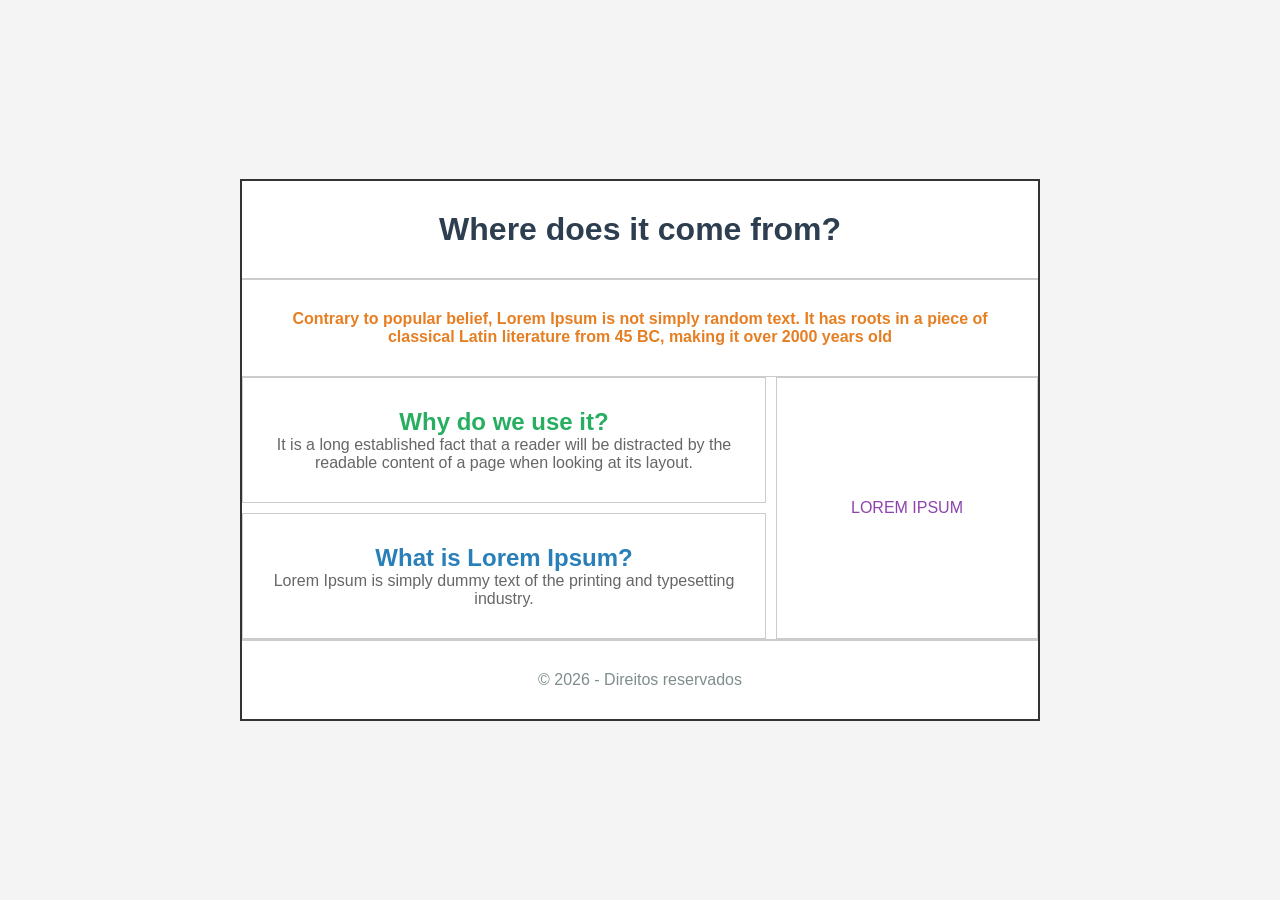
==== index(semânticas).html @ 7fe8e389 "Add files via upload" ====
<!DOCTYPE html>
<html lang="pt-br">
<head>
    <meta charset="UTF-8">
    <title>Semânticas</title>
    <link rel="stylesheet" href="style(semânticas).css">
</head>
<body>
    <div class="container">
        <header>
            <h1>Where does it come from?</h1>
        </header>
        <nav>
            <p>Contrary to popular belief, Lorem Ipsum is not simply random text. 
                It has roots in a piece of classical Latin literature from 45 BC, making it over 2000 years old</p>
        </nav>
        <div class="main-content">
            <div class="left-column">
                <section>
                    <h2>Why do we use it?</h2>
                    <p>It is a long established fact that a reader will be distracted by 
                        the readable content of a page when looking at its layout.</p>
                </section>
                <article>
                    <h2>What is Lorem Ipsum?</h2>
                    <p>Lorem Ipsum is simply dummy text of the printing and typesetting industry.</p>
                </article>
            </div>
            <aside>
                <p>LOREM IPSUM</p>
            </aside>
        </div>
        <footer>
            <p>&copy; 2026 - Direitos reservados</p>
        </footer>
    </div>
</body>
</html>
---- style(semânticas).css ----
* {
    box-sizing: border-box;
    margin: 0;
    padding: 0;
}
header, nav, section, article, aside, footer {
    border: 1px solid #ccc;
    padding: 30px;
    text-align: center;
    background-color: #fff;
    color: #666;
}
header, nav, footer {
    border-left: none;
    border-right: none;
}
header {border-top: none;}
footer{border-bottom: none;}
.container {
    max-width: 800px;
    margin: 0 auto;
    border: 2px solid #333;
    background-color: #fff;
}
.main-content {
    display: grid;
    grid-template-columns: 2fr 1fr;
    gap: 10px;
    margin-bottom: 0px;
    border-bottom: 1px solid #ccc;
}
.left-column {
    display: flex;
    flex-direction: column;
    gap: 10px;
}
aside {
    display: flex;
    align-items: center;
    justify-content: center;
}
footer {
    width: 100%;
}
header h1 {
    color: #2c3e50;
}
nav p {
    color: #e67e22;
    font-weight: bold;
}
section h2 {
    color: #27ae60;
}
article h2 {
    color: #2980b9;
}
aside p {
    color: #8e44ad;
}
footer p {
    color: #7f8c8d;
}
body {
    display: flex;
    justify-content: center;
    align-items: center;
    min-height: 100vh;
    background-color: #f4f4f4;
    margin: 0;
    font-family: 'Gill Sans', 'Gill Sans MT', Calibri, 'Trebuchet MS', sans-serif;
}
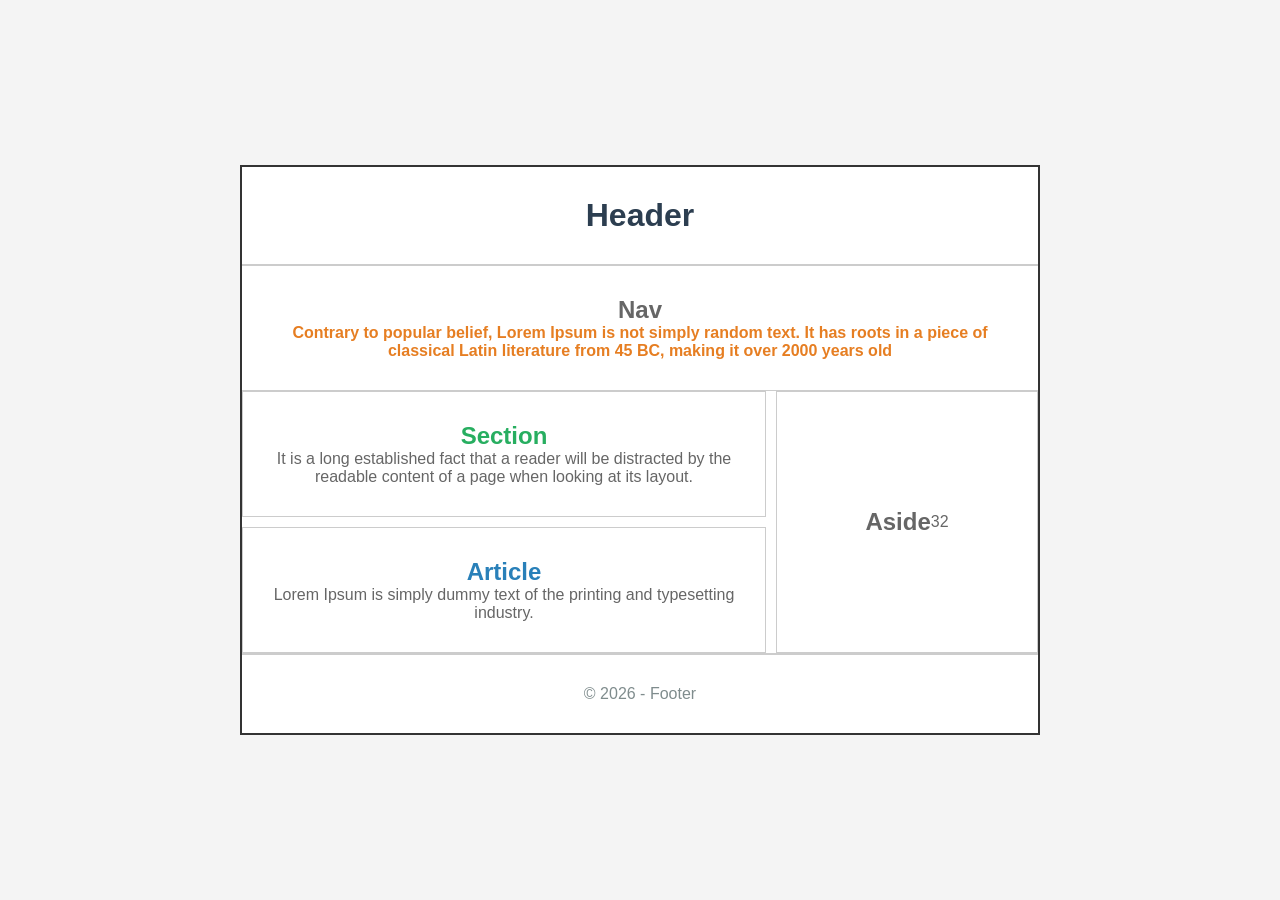
==== commit 1bee2a37: "index(semânticas).html" ====
--- a/index(semânticas).html
+++ b/index(semânticas).html
@@ -8,31 +8,31 @@
 <body>
     <div class="container">
         <header>
-            <h1>Where does it come from?</h1>
+            <h1>Header</h1>
         </header>
         <nav>
-            <p>Contrary to popular belief, Lorem Ipsum is not simply random text. 
-                It has roots in a piece of classical Latin literature from 45 BC, making it over 2000 years old</p>
+            <h1>Nav</h1>
+            <p>Contrary to popular belief, Lorem Ipsum is not simply random text. It has roots in a piece of classical Latin literature from 45 BC, making it over 2000 years old</p>
         </nav>
         <div class="main-content">
             <div class="left-column">
                 <section>
-                    <h2>Why do we use it?</h2>
+                    <h2>Section</h2>
                     <p>It is a long established fact that a reader will be distracted by 
                         the readable content of a page when looking at its layout.</p>
                 </section>
                 <article>
-                    <h2>What is Lorem Ipsum?</h2>
+                    <h2>Article</h2>
                     <p>Lorem Ipsum is simply dummy text of the printing and typesetting industry.</p>
                 </article>
             </div>
             <aside>
-                <p>LOREM IPSUM</p>
+                <h1>Aside</h1>32
             </aside>
         </div>
         <footer>
-            <p>&copy; 2026 - Direitos reservados</p>
+            <p>&copy; 2026 - Footer</p>
         </footer>
     </div>
 </body>
-</html>+</html>
